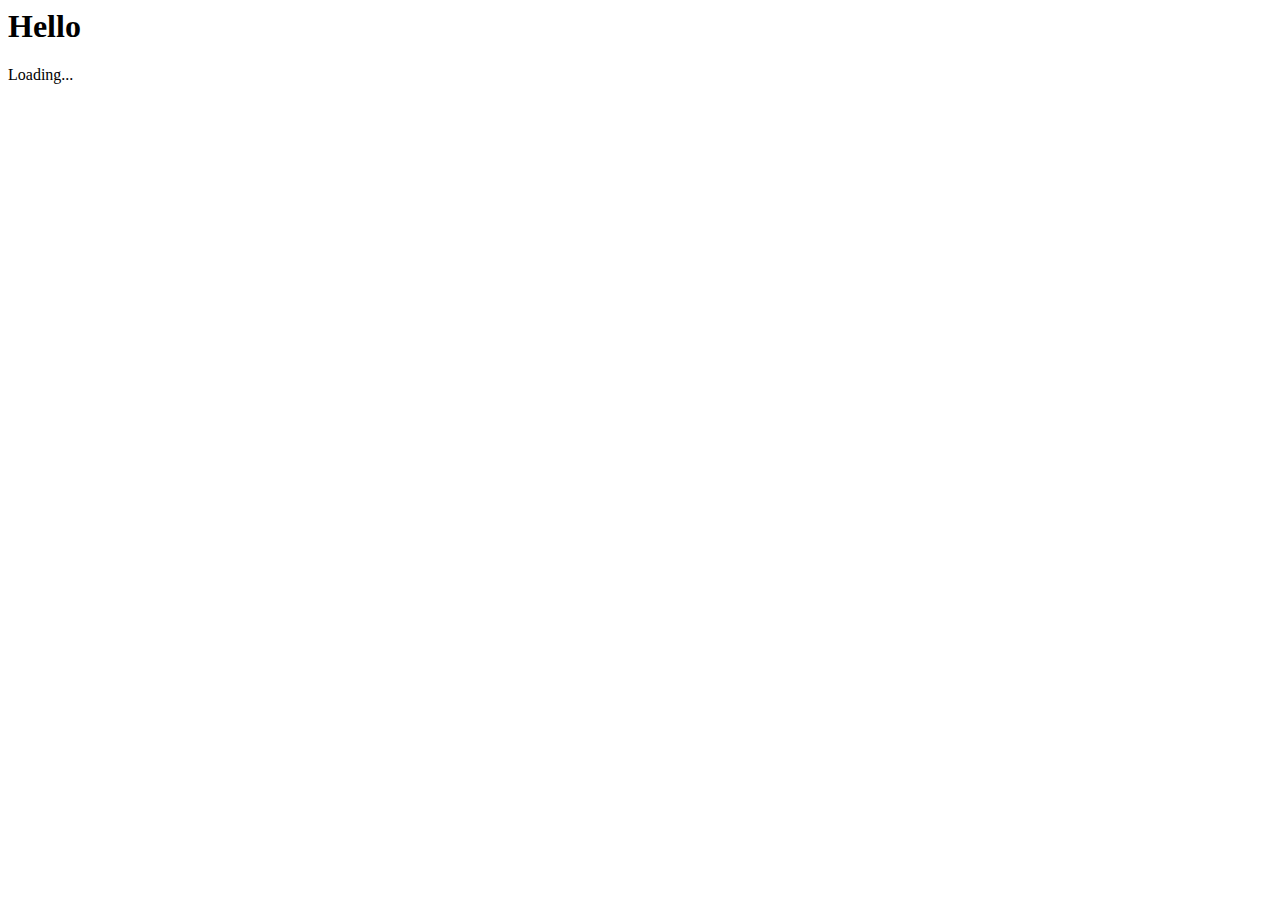
==== tools/hello/index.html @ a6462d0d "hello tools" ====
<html lang="en">

<head>
  <title>Hello</title>
  <meta name="viewport" content="width=device-width, initial-scale=1" />
  <link rel="shortcut icon" type="image/x-icon" href="/favicon.ico">
  <link rel="stylesheet" href="hello.css">
</head>

<body>
  <header>
    <h1 class="container">Hello</h1>
  </header>
  <main>
    <div class="hello-overview">
      <div class="container">
        <h2 class="hello-name"></h2>
        <h4 class="hello-description"></h4>
      </div>
    </div>
    <div class="container">
      <div class="subhead">
        <div id="loading">Loading...</div>
      </div>
    </div>
    <div class="container">
      <div class="hello-urls hidden">
        <h2>URLs</h2>
      </div>
    </div>
  </main>
  <script type="module">
    import init from './hello.js';
    init();
  </script>
</body>

</html>
---- tools/hello/hello.css ----
.hidden {
  display: none;
}

table {
  border-collapse: collapse;
}

td {
  border: 1px solid #ddd;
  padding: 8px;
}
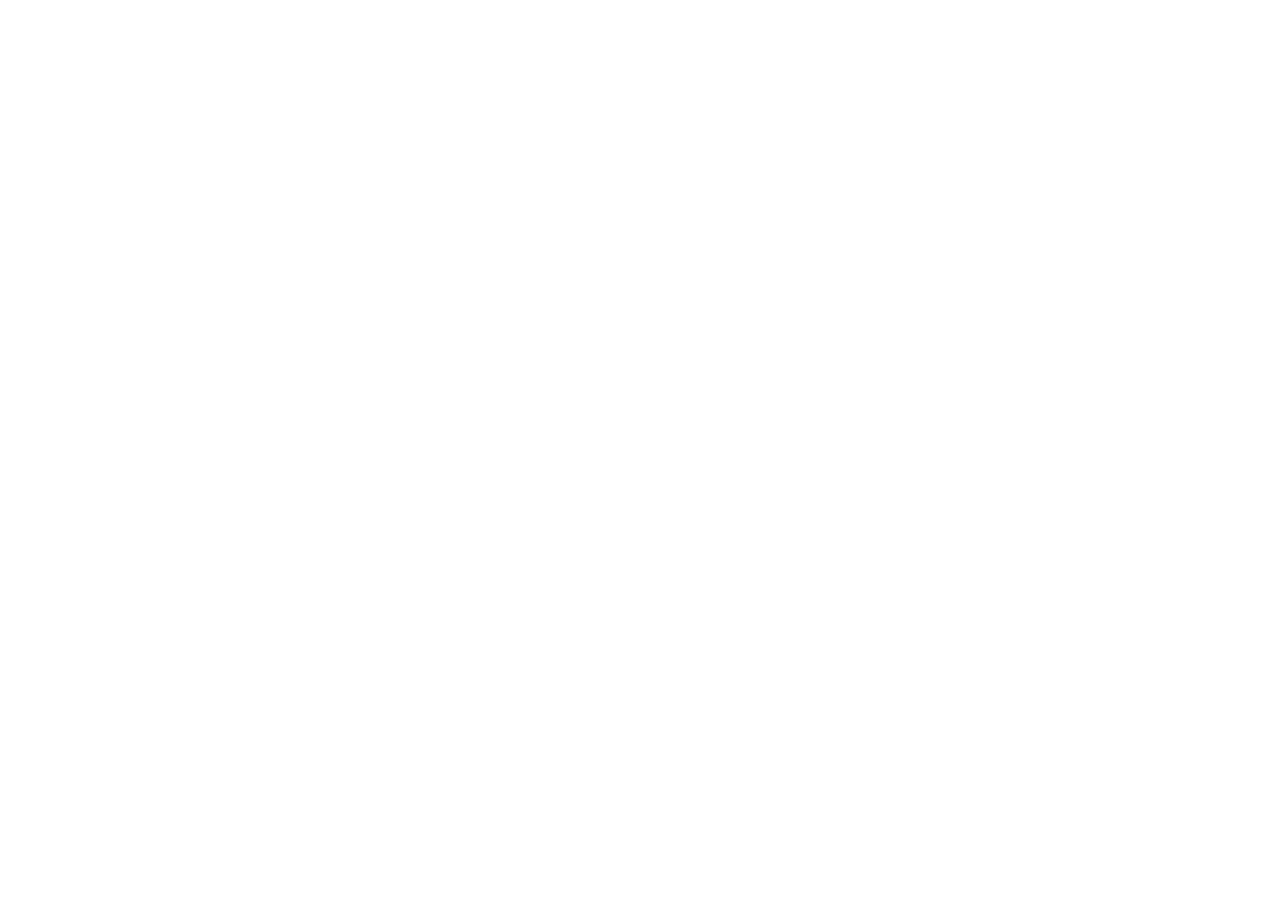
==== commit 58778472: "iterrates and finds all docs" ====
--- a/tools/hello/index.html
+++ b/tools/hello/index.html
@@ -1,32 +1,51 @@
 <html lang="en">
 
 <head>
-  <title>Hello</title>
+  <title>Sharepoint</title>
   <meta name="viewport" content="width=device-width, initial-scale=1" />
   <link rel="shortcut icon" type="image/x-icon" href="/favicon.ico">
   <link rel="stylesheet" href="hello.css">
+  <link rel="stylesheet" href="../loc/translation.css">
+  <script src="../loc/lib/msal-browser.js"></script>
 </head>
 
 <body>
   <header>
-    <h1 class="container">Hello</h1>
+    <h1 class="container" style="display: none;">Hello</h1>
   </header>
   <main>
-    <div class="hello-overview">
+    <div class="project-overview">
       <div class="container">
-        <h2 class="hello-name"></h2>
-        <h4 class="hello-description"></h4>
+        <h2 class="project-name" style="display: none;">
+          <span class="detail">Project</span>
+          <span id="project-url"></span>
+        </h2>
+        <div id="copyFiles" class="hidden">
+          <button type="button">Copy Files To Child Folder</button>
+        </div>
+        <div id="copyFilesToPink" class="hidden">
+          <button type="button">Copy Files To Pink Folder</button>
+        </div>
+        <div id="updateExcel" class="hidden">
+          <button type="button">Update Excel</button>
+        </div>
+        <div id="iterateTree" class="hidden">
+          <button type="button">Iterate Sharepoint Tree</button>
+        </div>
+        <div id="copyFolders" class="hidden">
+          <button type="button">Copy Folder</button>
+        </div>
       </div>
     </div>
     <div class="container">
       <div class="subhead">
-        <div id="loading">Loading...</div>
+        <div id="loading" class="hidden">
+          <div id="status" class="modal level-4 wait">Application is loading...</div>
+        </div>
       </div>
     </div>
     <div class="container">
-      <div class="hello-urls hidden">
-        <h2>URLs</h2>
-      </div>
+      <div class="project-detail"></div>
     </div>
   </main>
   <script type="module">
